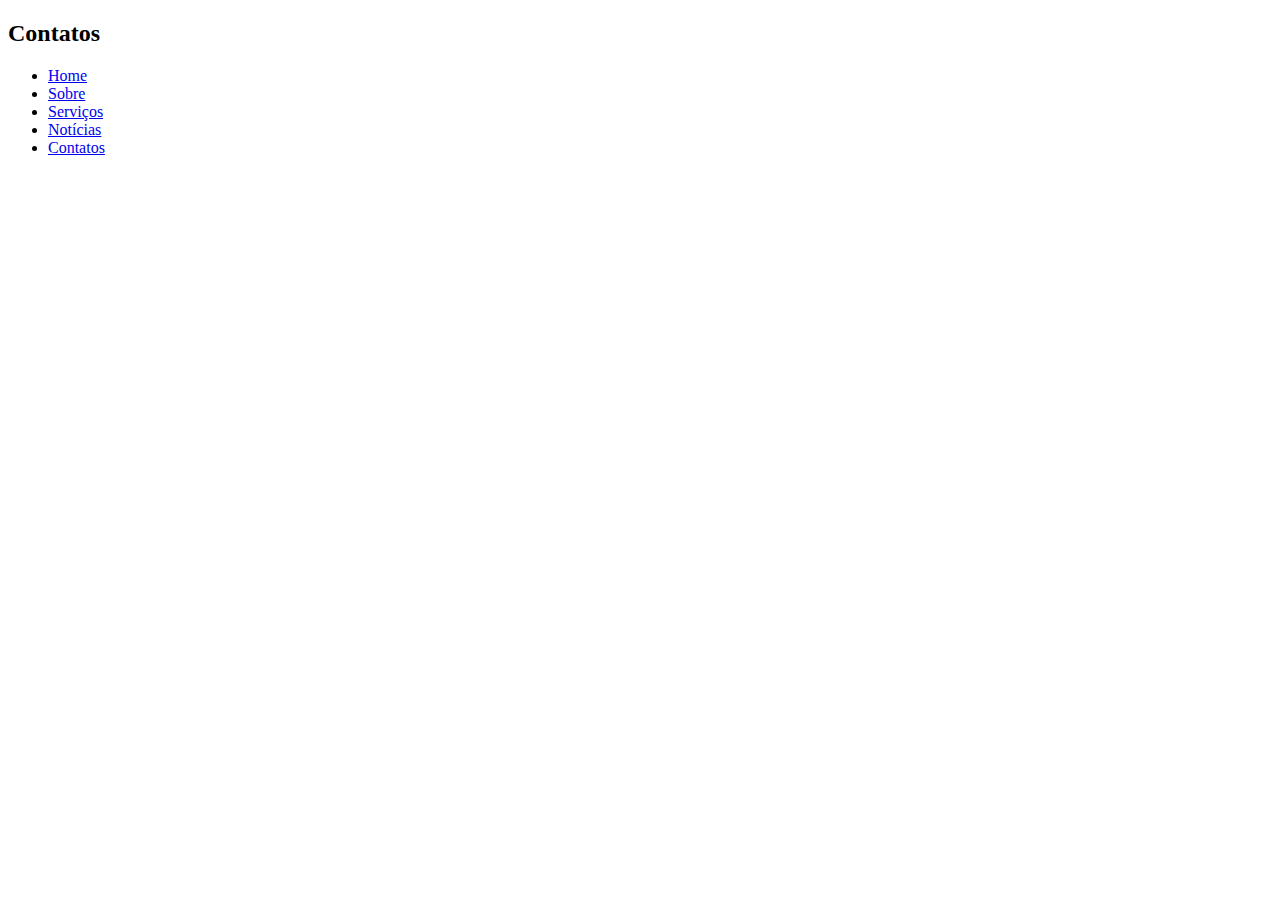
==== contatos.html @ cc8dcfbd "Add files via upload" ====
<!DOCTYPE html>
<html lang="pt-br">
<head>
	<title>Navegação Vertical</title>
	<meta charset="utf-8">
	<link rel="stylesheet" type="text/css" href="css/estilo.css">
</head>
<body id="contatos">	
	<h2>Contatos</h2>
	<ul id="navegacao">
		<li class="home"> <a href="index.html">Home</a></li>
		<li class="sobre"> <a href="sobre.html">Sobre</a></li>
		<li class="servicos"> <a href="servicos.html">Serviços</a></li>
		<li class="noticias"> <a href="noticias.html">Notícias</a></li>
		<li class="contatos"> <a href="contatos.html">Contatos</a></li>
	</ul>

	<!--
	<h2>Lista de atividades</h2>
	<ul>
		<li>Ir ao dentista</li>
		<li>Ir ao supermercado</li>
		<li>Fazer o almoço</li>
		<li>Assistir série</li>
		<li>Correr no parque</li>
	</ul> -->

</body>
</html>
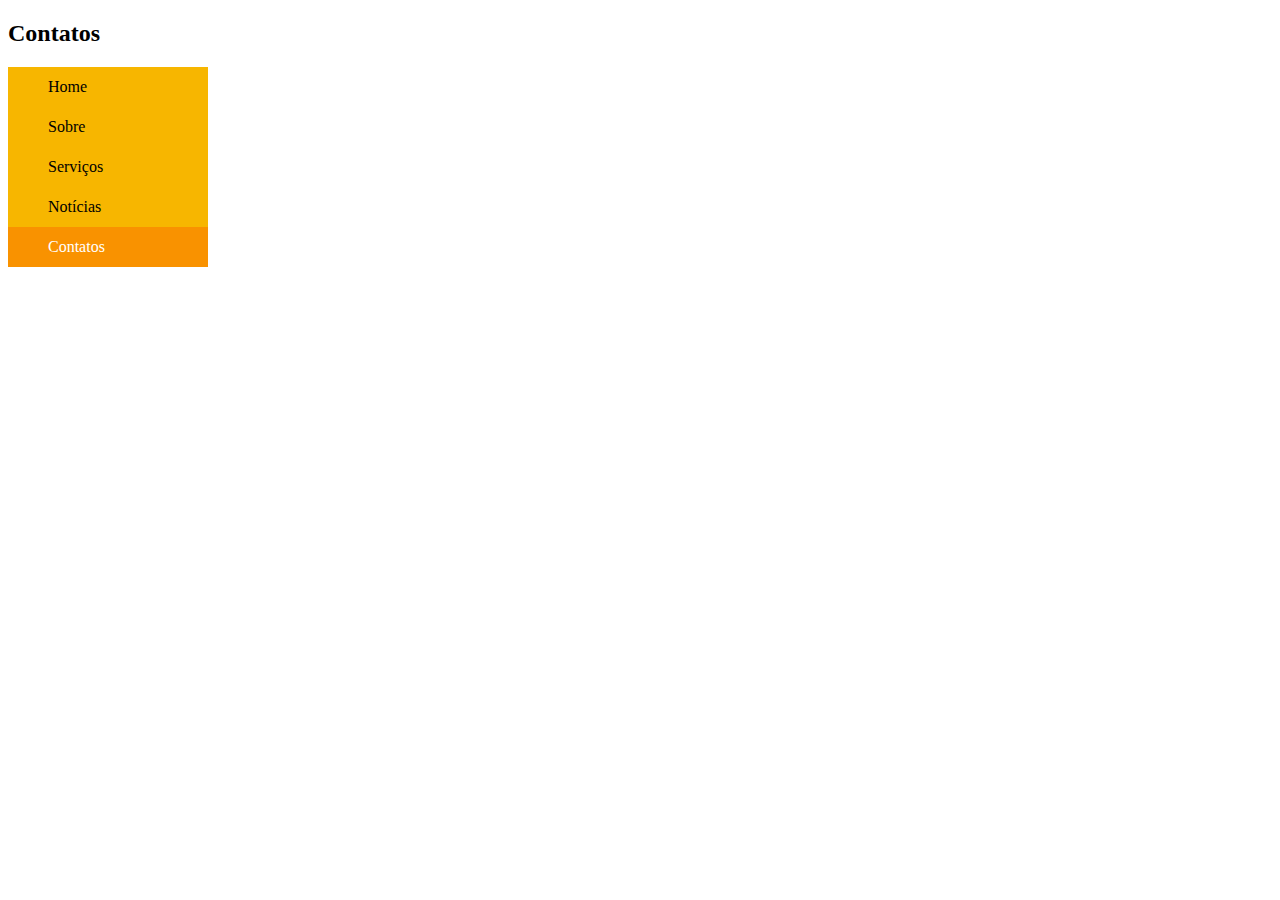
==== commit cb5bc9bd: "Add files via upload" ====
--- a/contatos.html
+++ b/contatos.html
@@ -3,9 +3,9 @@
 <head>
 	<title>Navegação Vertical</title>
 	<meta charset="utf-8">
-	<link rel="stylesheet" type="text/css" href="css/estilo.css">
+	<link rel="stylesheet" type="text/css" href="estilo.css">
 </head>
-<body id="contatos">	
+<body id="contatos">		
 	<h2>Contatos</h2>
 	<ul id="navegacao">
 		<li class="home"> <a href="index.html">Home</a></li>
--- a/estilo.css
+++ b/estilo.css
@@ -0,0 +1,137 @@
+/******************
+Seletor universal 
+*{
+	border:1px solid red;
+}*/
+
+/*******************
+Seletor de texto 
+h1{
+	color: green;
+}*/
+
+/******************
+Seletor de classes
+p.verde{
+	color: green;
+}
+
+#cabecalho{
+	border:1px solid blue;
+}*/
+
+/********************
+Seletor de filho
+li>a {
+	color:red;
+	text-decoration: none;
+}*/
+
+/********************
+Seletor descendente
+p a{
+	color:green;
+	text-decoration: none;
+}*/
+/**********************
+Seletor de irmão adjacentes
+h1+p{
+	color: red;
+}*/
+
+/*Seletor de irmão geral
+	color: pink;
+}*/
+
+/***********************
+Herança e Especifidade*/
+
+/**{
+	border:5px solid blue;
+}*/
+
+/*body{
+	color: red;
+	/*border:5px solid blue;
+		
+}*/
+
+
+/* Seletores iguais exceção imortant
+#pagina p{
+	color: red !important;
+}
+
+#pagina p{
+	color:blue;
+}*/
+
+/*Se um seletor for mais especifico que outro, a regra mais especifica será aplicada
+(terá uma precedência sobre as regras mais gerais)*/
+/*
+*{
+	color: red;
+}*/
+
+/*h2{
+	color:blue;Aplica se em 3º
+}*/
+
+/*h2.verde{
+	color:green;Aplica-se em  2º
+}*/
+
+/*h2#amarelo{
+	color:yellow;/*Aplica-se em  1º
+}
+*/
+
+/********************
+Barra de navegaçãoo vertical */
+/*
+ul{
+	list-style-type: none;
+	margin: 0;
+	padding: 0;
+}
+
+li{
+	padding: 5px 20px;
+	border:1px solid red;
+	background:url(../imagens/seta.png) no-repeat left center;
+}*/
+
+ul{
+	margin:0;
+	padding:0;
+	list-style-type:none;
+}
+
+ul a {
+	/*border:1px solid red;*/	
+	width: 200px;
+	height: 40px;
+	display: block;
+	color:#000;
+	text-decoration: none;
+	text-indent: 40px;
+	line-height: 40px;
+	background: #f7b600 url(../imagens/menu.png) no-repeat;
+}
+
+a:hover{
+	background-position: right bottom;
+	background-color: #f99200;
+	color:#fff;
+}
+
+#home #navegacao .home a,
+#sobre #navegacao .sobre a,
+#servicos #navegacao .servicos a,
+#noticias #navegacao .noticias a,
+#contatos #navegacao .contatos a{
+	background-position: right bottom;
+	background-color: #f99200;
+	color:#fff;
+}
+
